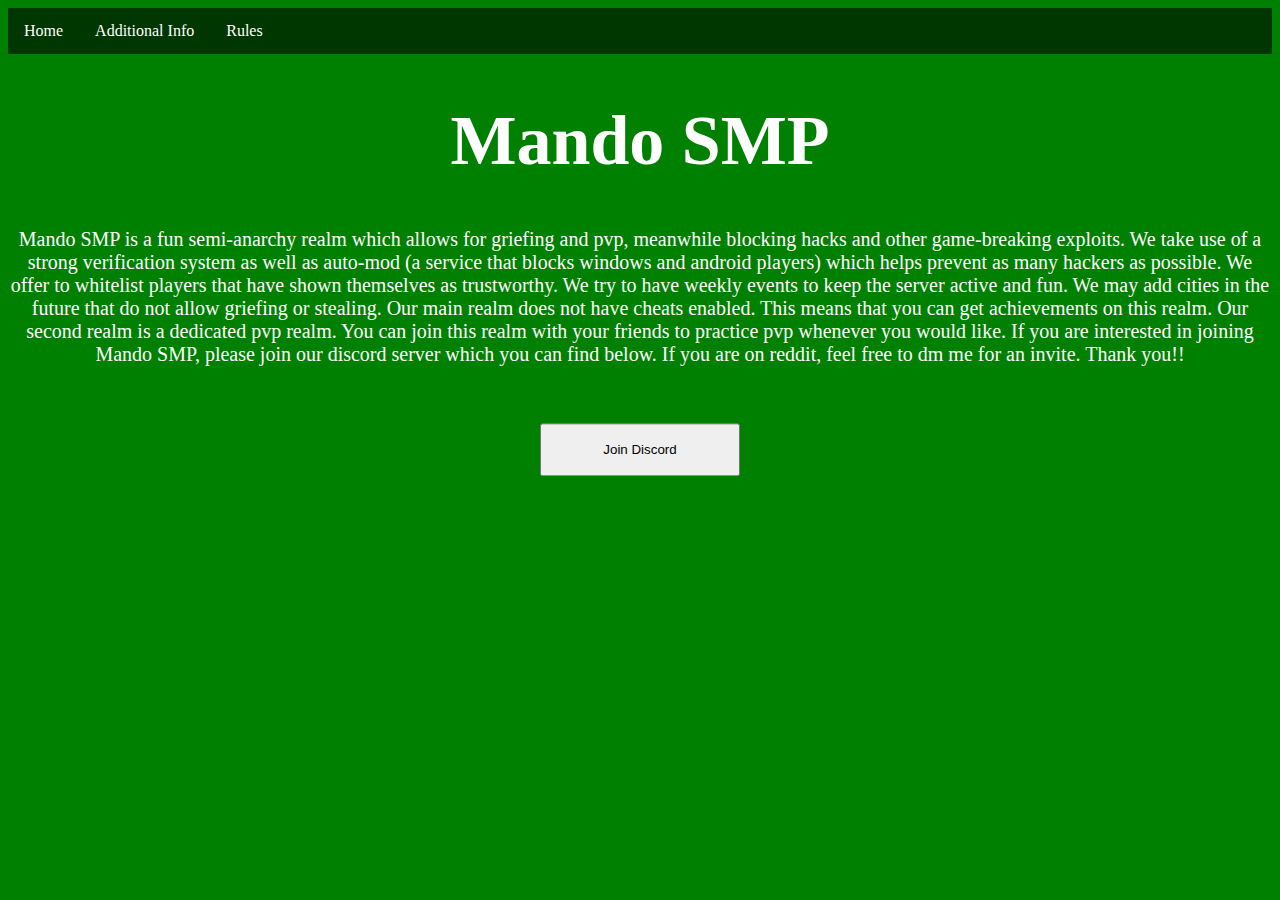
==== index.html @ 5e7e012d "Add files via upload" ====
<!DOCTYPE html>
<html lang="en">
<head>
    <meta charset="UTF-8">
    <meta http-equiv="X-UA-Compatible" content="IE=edge">
    <meta name="viewport" content="width=device-width, initial-scale=1.0">
    <link rel="text/javascript" href="./login.js">
    <link rel="stylesheet" href="./style.css"/>
    <title>Mando SMP</title>
</head>
    <body>
        <ul>
            <li><a href="index.html">Home</a></li>
            <li><a href="info.html">Additional Info</a></li>
            <li><a href="rules.html">Rules</a></li>
            </ul>
            <h1>Mando SMP</h1>
            <p>Mando SMP is a fun semi-anarchy realm which allows for griefing and pvp, meanwhile blocking hacks and other game-breaking exploits. We take use of a strong verification system as well as auto-mod (a service that blocks windows and android players) which helps prevent as many hackers as possible. We offer to whitelist players that have shown themselves as trustworthy.

                We try to have weekly events to keep the server active and fun. We may add cities in the future that do not allow griefing or stealing. 
                
                Our main realm does not have cheats enabled. This means that you can get achievements on this realm. Our second realm is a dedicated pvp realm. You can join this realm with your friends to practice pvp whenever you would like. 
                
                If you are interested in joining Mando SMP, please join our discord server which you can find below. If you are on reddit, feel free to dm me for an invite. Thank you!!
                </p>

            <div><button onClick="location.href='https://discord.gg/Qqp2TyDhSQ'" id="link">Join Discord</button></div>
    </body>

<style>
    #link {
        top: 50%;
        left: 50%;
        width: 15em;
        height: 4em;
        transform: translate(-50%, -50%);
        position: fixed;
        }
    </style>
</html>
---- style.css ----
p {
	font-family: Georgia;
	font-size: 20px;
	color: white;
  text-align: center;
}
h1 {
  color: white;
  font-size: 70px;
  font-family: fantasy;
  text-align: center;
  }
h2 {
  font-size: 65px;
  font-family: cursive;
  color: white;
  text-align: center;
}
h3 {
  font-size: 60px;
  font-family: cursive;
  color: white;
  text-align: center;
}
h4 {
  font-size: 55px;
  font-family: cursive;
  color: gray;
  text-align: center;
}
h5 {
  font-size:50px;
  font-family: cursive;
  color: white;
  text-align: center;
}
h6 {
  font-size: 40;
  font-family: cursive;
  color: white;
  text-align: center;
}
body {
  background: green;
}
ul {
  list-style-type: none;
  margin: 0;
  padding: 0;
  overflow: hidden;
  background-color: rgba(0, 0, 0, 0.579);
}
li {
      float: left;
}  
li a, .dropbtn {
  display: inline-block;
  color: white;
  text-align: center;
  padding: 14px 16px;
  text-decoration: none;
} 
li a:hover, .dropdown:hover .dropbtn {
  background-color: red;
}
.dropdown-content a:hover {
  background-color: #f1f1f1;
}
.dropdown:hover .dropdown-content {
  display: block;
}
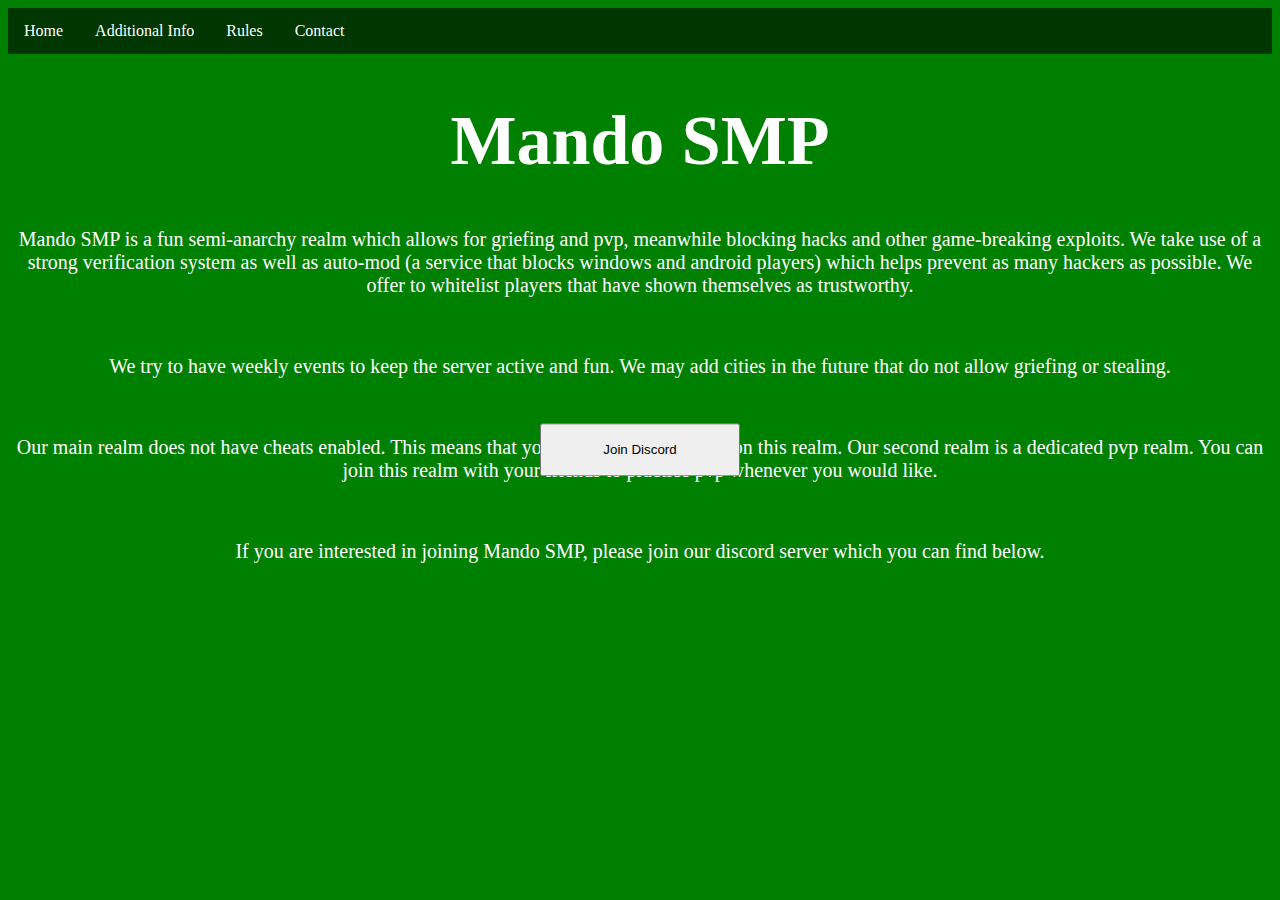
==== commit be64538b: "Add files via upload" ====
--- a/index.html
+++ b/index.html
@@ -4,7 +4,6 @@
     <meta charset="UTF-8">
     <meta http-equiv="X-UA-Compatible" content="IE=edge">
     <meta name="viewport" content="width=device-width, initial-scale=1.0">
-    <link rel="text/javascript" href="./login.js">
     <link rel="stylesheet" href="./style.css"/>
     <title>Mando SMP</title>
 </head>
@@ -13,16 +12,16 @@
             <li><a href="index.html">Home</a></li>
             <li><a href="info.html">Additional Info</a></li>
             <li><a href="rules.html">Rules</a></li>
-            </ul>
-            <h1>Mando SMP</h1>
-            <p>Mando SMP is a fun semi-anarchy realm which allows for griefing and pvp, meanwhile blocking hacks and other game-breaking exploits. We take use of a strong verification system as well as auto-mod (a service that blocks windows and android players) which helps prevent as many hackers as possible. We offer to whitelist players that have shown themselves as trustworthy.
-
-                We try to have weekly events to keep the server active and fun. We may add cities in the future that do not allow griefing or stealing. 
-                
-                Our main realm does not have cheats enabled. This means that you can get achievements on this realm. Our second realm is a dedicated pvp realm. You can join this realm with your friends to practice pvp whenever you would like. 
-                
-                If you are interested in joining Mando SMP, please join our discord server which you can find below. If you are on reddit, feel free to dm me for an invite. Thank you!!
-                </p>
+            <li><a href="contact.html">Contact</a></li>
+        </ul>
+         <h1>Mando SMP</h1>
+            <p>Mando SMP is a fun semi-anarchy realm which allows for griefing and pvp, meanwhile blocking hacks and other game-breaking exploits. We take use of a strong verification system as well as auto-mod (a service that blocks windows and android players) which helps prevent as many hackers as possible. We offer to whitelist players that have shown themselves as trustworthy.</p>
+                <br>
+            <p>We try to have weekly events to keep the server active and fun. We may add cities in the future that do not allow griefing or stealing.</p>
+                <br>
+            <p>Our main realm does not have cheats enabled. This means that you can get achievements on this realm. Our second realm is a dedicated pvp realm. You can join this realm with your friends to practice pvp whenever you would like.</p>
+                <br>
+            <p>If you are interested in joining Mando SMP, please join our discord server which you can find below.</p>
 
             <div><button onClick="location.href='https://discord.gg/Qqp2TyDhSQ'" id="link">Join Discord</button></div>
     </body>
@@ -33,6 +32,7 @@
         left: 50%;
         width: 15em;
         height: 4em;
+        background-color: rgb (114, 137, 217);
         transform: translate(-50%, -50%);
         position: fixed;
         }
--- a/style.css
+++ b/style.css
@@ -63,9 +63,15 @@
 li a:hover, .dropdown:hover .dropbtn {
   background-color: red;
 }
-.dropdown-content a:hover {
-  background-color: #f1f1f1;
-}
 .dropdown:hover .dropdown-content {
   display: block;
-}+}
+#link {
+  top: 50%;
+  left: 50%;
+  width: 15em;
+  height: 4em;
+
+  transform: translate(-50%, -50%);
+  position: fixed;
+  }